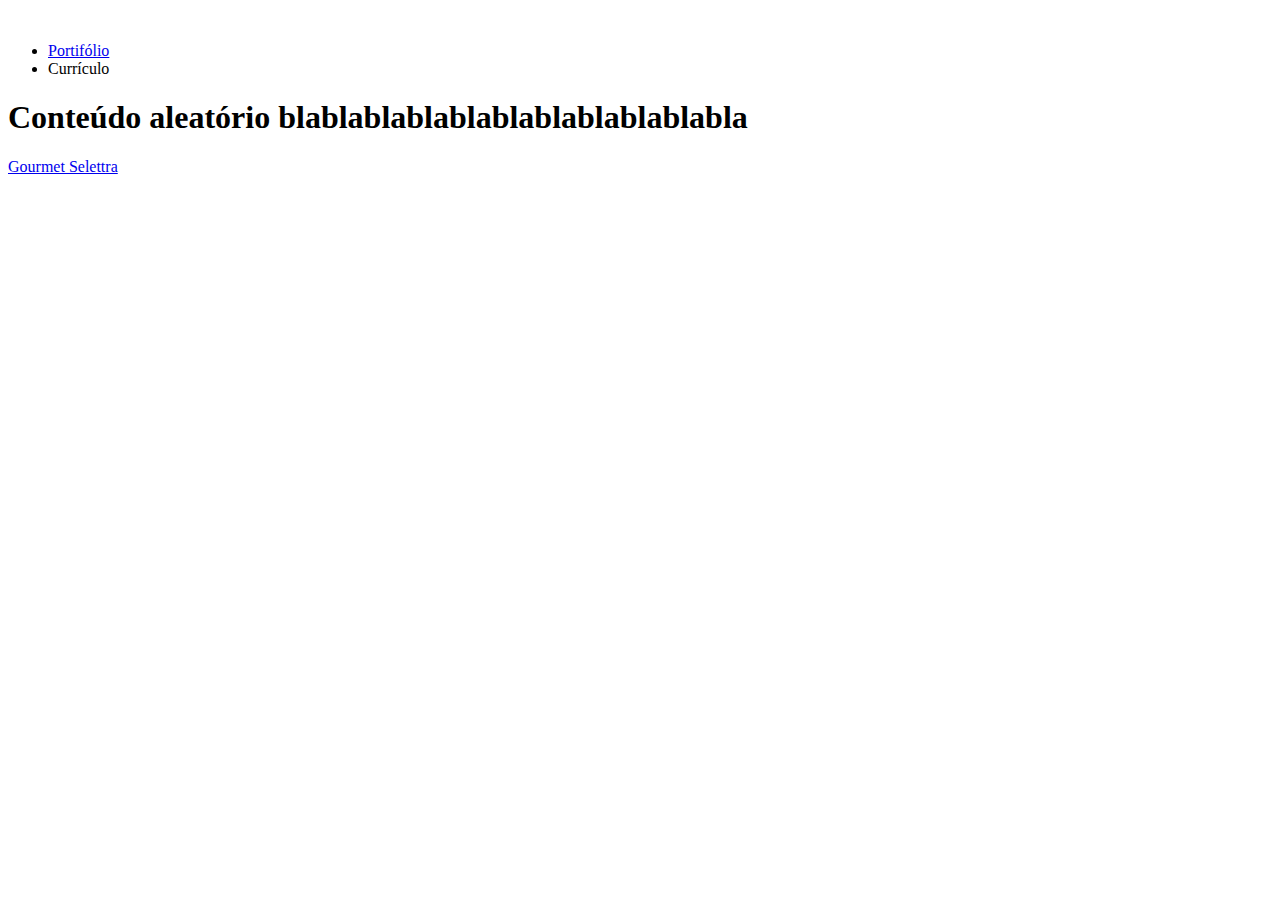
==== index.html @ 5e334730 "add" ====
<!DOCTYPE html>    

<html>

    <!--head-->
    <head lang="pt-br">
        <meta charset="UTF-8">
        <title>Portifólio Gabriel Porto</title>
        <link rel="shortcut icon" href="./Imagens/Icone-página.ico" type="image/x-ico" />
        <link rel="stylesheet" href="./Css/reset.css"/>
        <link rel="stylesheet" href="./Css/Home.css">
    </head>

    <!--body-->
    <body>
        <!--header-->
        <header>
            <div class="Cabecalho">
                <img class="ImagemCabecalho" src="./Imagens/Asset 2.png" alt="">
                <ul class="ListaCabecalho">
                    <li><a href="1 - GourmetSelettra/IndexHome.html">Portifólio</a></li>
                    <li>Currículo</li>
                </ul>
            </div>
        </header>
        <!--Main-->
        <main>
            <h1>Conteúdo aleatório blablablablablablablablablablabla</h1>
            <p><a href="./1-GourmetSelettra/IndexHome.html">Gourmet Selettra</a></p>
        </main>
        <!--Footer-->
        <footer>

        </footer>
    </body>
</html>
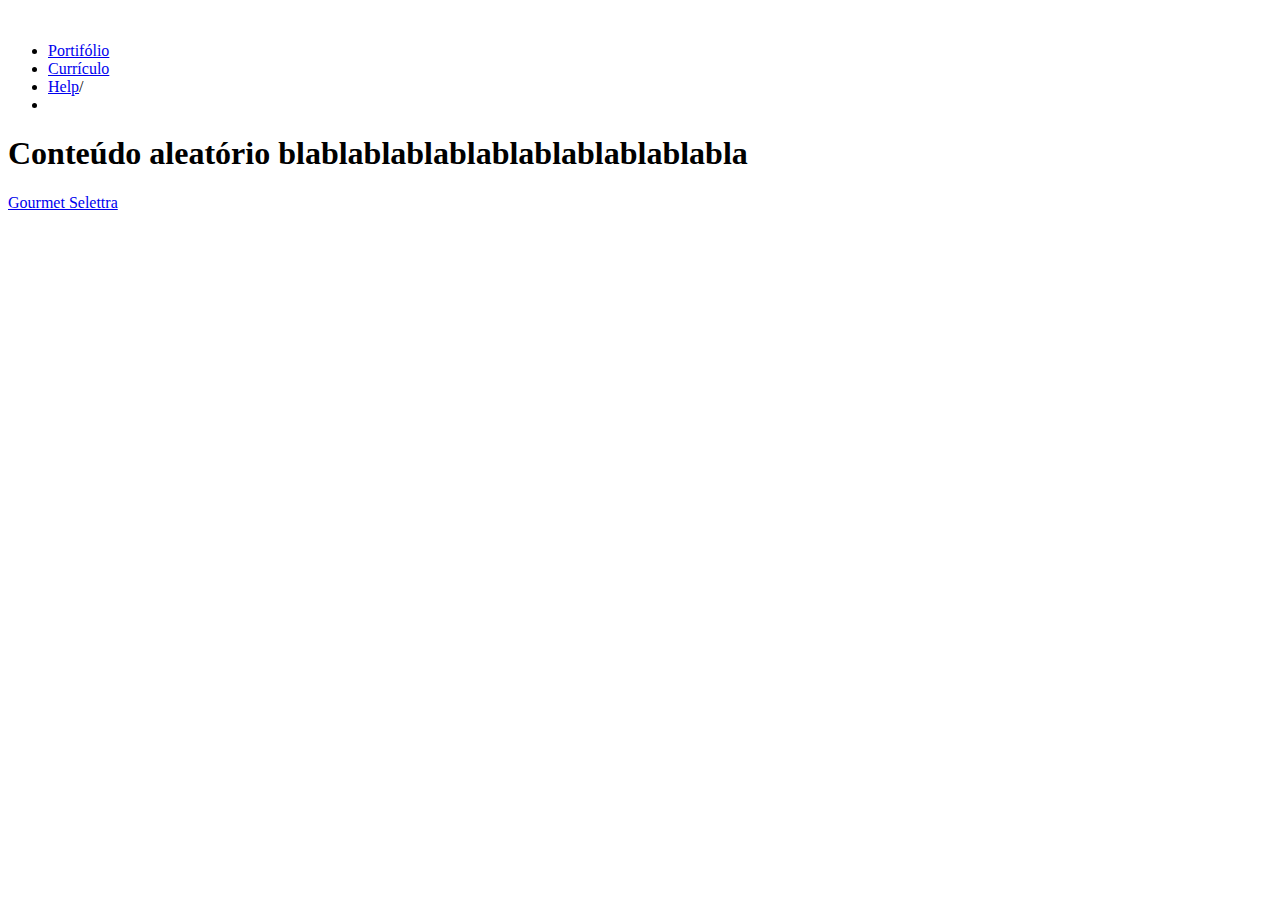
==== commit 929044cf: "." ====
--- a/index.html
+++ b/index.html
@@ -19,7 +19,8 @@
                 <img class="ImagemCabecalho" src="./Imagens/Asset 2.png" alt="">
                 <ul class="ListaCabecalho">
                     <li><a href="1 - GourmetSelettra/IndexHome.html">Portifólio</a></li>
-                    <li>Currículo</li>
+                    <li><a href="./2 - BB/Index.html">Currículo</a>  </li>
+                    <li><a href="./3 - NLW-Copa-Rocketseat/index.html">Help</a>/<li>
                 </ul>
             </div>
         </header>
